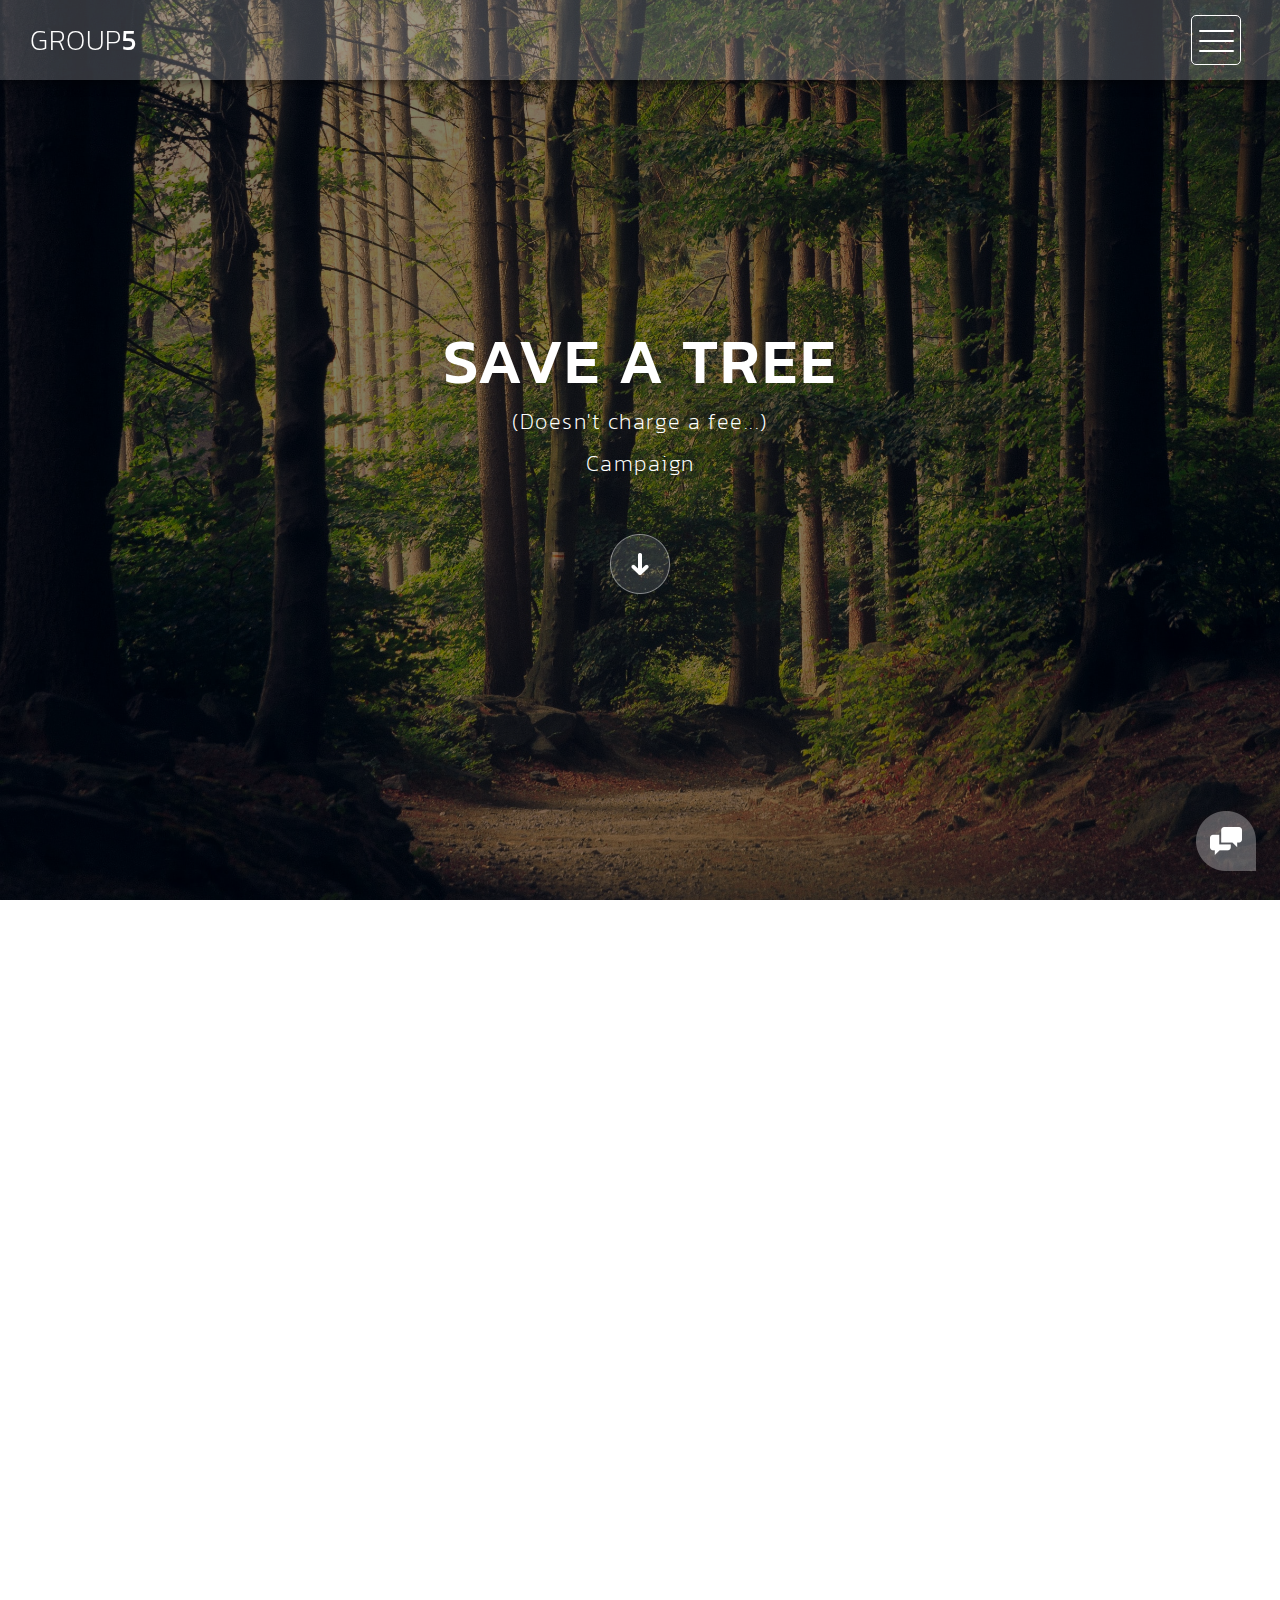
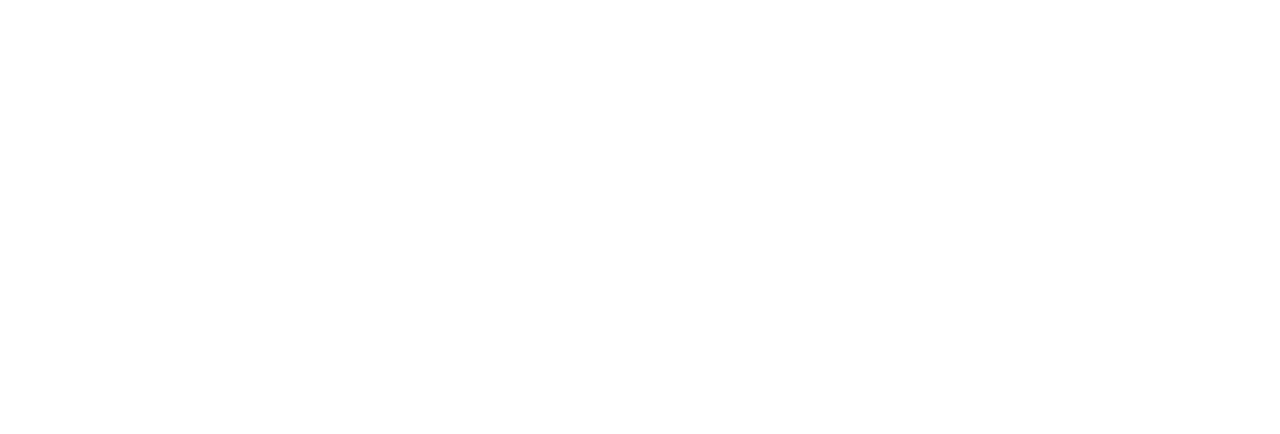
==== index.html @ c259dd5e "first commit" ====
<!DOCTYPE html>
<html>
    <head>
        <meta charset="utf-8">
        <meta http-equiv="X-UA-Compatible" content="IE=edge,chrome=1">
        <title>Save-A-Tree</title>

        <meta name="description" content="">
        <meta name="viewport" content="width=device-width, initial-scale=1">
        <link rel="apple-touch-icon" href="apple-touch-icon.png">

        <link rel="stylesheet" href="css/bootstrap.min.css">
        <link rel="stylesheet" href="css/bootstrap-theme.min.css">
        <link rel="stylesheet" href="css/fontAwesome.css">
        <link rel="stylesheet" href="css/light-box.css">
        <link rel="stylesheet" href="css/templatemo-style.css">

        <link href="https://fonts.googleapis.com/css?family=Kanit:100,200,300,400,500,600,700,800,900" rel="stylesheet">

        <script src="js/vendor/modernizr-2.8.3-respond-1.4.2.min.js"></script>
    </head>

<body>

    <nav>
        <div class="logo">
            <a><em>Group</em>5</a>
        </div>
      <div class="menu-icon">
        <span></span>
      </div>
    </nav>

    <div id="video-container" class = "scaling">
        <div class="video-overlay"></div>
        <div class="video-content">
            <div class="inner">
              <h1>Save a Tree</h1>
              <p>(Doesn't charge a fee...)</p>
              <p>Campaign</p>
                <div class="scroll-icon">
                    <a class="scrollTo" data-scrollTo="portfolio" href="#"><img src="img/scroll-icon.png" alt=""></a>
                </div>    
            </div>
        </div>
    </div>


    <div class="grid-portfolio" id="portfolio">
        <div class="container">
            <div class="row">
                <div class="col-md-4 col-sm-6">
                    <div class="portfolio-item">
                        <div class="thumb">
                            <a href="img/big_portfolio_item_4.png" data-lightbox="image-1"><div class="hover-effect">
                                <div class="hover-content">
                                    <h1>Someone's <em>Name</em></h1>
                                    <p>Awesome Subtittle Goes Here</p>
                                </div>
                            </div></a>
                            <div class="image">
                                <img src="img/portfolio_item_4.png">
                            </div>
                        </div>
                    </div>
                </div>
                <div class="col-md-4 col-sm-6">
                    <div class="portfolio-item">
                        <div class="thumb">
                            <a href="img/big_portfolio_item_2.png" data-lightbox="image-1"><div class="hover-effect">
                                <div class="hover-content">
                                    <h1>Someone's <em>Name</em></h1>
                                    <p>Awesome Subtittle Goes Here</p>
                                </div>
                            </div></a>
                            <div class="image">
                                <img src="img/portfolio_item_2.png">
                            </div>
                        </div>
                    </div>
                </div>
                <div class="col-md-4 col-sm-6">
                    <div class="portfolio-item">
                        <div class="thumb">
                            <a href="img/big_portfolio_item_3.png" data-lightbox="image-1"><div class="hover-effect">
                                <div class="hover-content">
                                    <h1>Someone's <em>Name</em></h1>
                                    <p>Awesome Subtittle Goes Here</p>
                                </div>
                            </div></a>
                            <div class="image">
                                <img src="img/portfolio_item_3.png">
                            </div>
                        </div>
                    </div>
                </div>
                <div class="col-md-4 col-sm-6">
                    <div class="portfolio-item">
                        <div class="thumb">
                            <a href="img/big_portfolio_item_1.png" data-lightbox="image-1"><div class="hover-effect">
                                <div class="hover-content">
                                    <h1>Someone's <em>Name</em></h1>
                                    <p>Awesome Subtittle Goes Here</p>
                                </div>
                            </div></a>
                            <div class="image">
                                <img src="img/portfolio_item_1.png">
                            </div>
                        </div>
                    </div>
                </div>
                <div class="col-md-4 col-sm-6">
                    <div class="portfolio-item">
                        <div class="thumb">
                            <a href="img/big_portfolio_item_5.png" data-lightbox="image-1"><div class="hover-effect">
                                <div class="hover-content">
                                    <h1>Someone's <em>Name</em></h1>
                                    <p>Awesome Subtittle Goes Here</p>
                                </div>
                            </div></a>
                            <div class="image">
                                <img src="img/portfolio_item_5.png">
                            </div>
                        </div>
                    </div>
                </div>
                <div class="col-md-4 col-sm-6">
                    <div class="portfolio-item">
                        <div class="thumb">
                            <a href="img/big_portfolio_item_6.png" data-lightbox="image-1"><div class="hover-effect">
                                <div class="hover-content">
                                    <h1>Someone's <em>Name</em></h1>
                                    <p>Awesome Subtittle Goes Here</p>
                                </div>
                            </div></a>
                            <div class="image">
                                <img src="img/portfolio_item_6.png">
                            </div>
                        </div>
                    </div>
                </div>
                <div class="col-md-4 col-sm-6">
                    <div class="portfolio-item">
                        <div class="thumb">
                            <a href="img/big_portfolio_item_7.png" data-lightbox="image-1"><div class="hover-effect">
                                <div class="hover-content">
                                    <h1>Someone's <em>Name</em></h1>
                                    <p>Awesome Subtittle Goes Here</p>
                                </div>
                            </div></a>
                            <div class="image">
                                <img src="img/portfolio_item_7.png">
                            </div>
                        </div>
                    </div>
                </div>
                <div class="col-md-4 col-sm-6">
                    <div class="portfolio-item">
                        <div class="thumb">
                            <a href="img/big_portfolio_item_8.png" data-lightbox="image-1"><div class="hover-effect">
                                <div class="hover-content">
                                    <h1>Someone's <em>Name</em></h1>
                                    <p>Awesome Subtittle Goes Here</p>
                                </div>
                            </div></a>
                            <div class="image">
                                <img src="img/portfolio_item_8.png">
                            </div>
                        </div>
                    </div>
                </div>
                <div class="col-md-4 col-sm-6">
                    <div class="portfolio-item">
                        <div class="thumb">
                            <a href="img/big_portfolio_item_9.png" data-lightbox="image-1"><div class="hover-effect">
                                <div class="hover-content">
                                    <h1>Someone's <em>Name</em></h1>
                                    <p>Awesome Subtittle Goes Here</p>
                                </div>
                            </div></a>
                            <div class="image">
                                <img src="img/portfolio_item_9.png">
                            </div>
                        </div>
                    </div>
                </div>
            </div>
            
        </div>
    </div>


    <footer>
        <div class="container-fluid">
            <div class="col-md-12">
                <p>Made by: Dhriti Verma</p>
            </div>
        </div>
    </footer>


      <!-- Modal button -->
    <div class="popup-icon">
      <button id="modBtn" class="modal-btn"><img src="img/contact-icon.png" alt=""></button>
    </div>

    <!-- Modal -->
    <div id="modal" class="modal">
      <!-- Modal Content -->
      <div class="modal-content">
        <!-- Modal Header -->
        <div class="modal-header">
          <h3 class="header-title"><em>Submit your</em>contribution</h3>
          <div class="close-btn"><img src="img/close_contact.png" alt=""></div>    
        </div>
        <!-- Modal Body -->
        <div class="modal-body">
          <div class="col-md-6 col-md-offset-3">
            <form id="contact" action="" method="post">
                <div class="row">
                    <div class="col-md-12">
                      <fieldset>
                        <input name="name" type="text" class="form-control" id="name" placeholder="Your name..." required="">
                      </fieldset>
                    </div>
                    <div class="col-md-12">
                      <fieldset>
                        <input name="email" type="email" class="form-control" id="email" placeholder="Your email..." required="">
                      </fieldset>
                    </div>
                    <div class="col-md-12">
                      <fieldset>
                        <textarea name="message" rows="6" class="form-control" id="message" placeholder="Your message..." required=""></textarea>
                      </fieldset>
                    </div>
                    <div class="col-md-12">
                      <fieldset>
                        <button type="submit" id="form-submit" class="btn"><a href="mailto: dhritiverma02@gmail.com">Send Message Now</a></button>
                      </fieldset>
                    </div>
                </div>
            </form>
          </div>
        </div>
      </div>
    </div>

    <section class="overlay-menu">
      <div class="container">
        <div class="row">
          <div class="main-menu">
              <ul>
                  <li>
                      <a href="#">SDG Goals Targeted</a>
                  </li>
                  <li>
                      <a href="#">Something I cant think of</a>
                  </li>
              </ul>
              <p>One Tree - Multiple Lives</p>
          </div>
        </div>
      </div>
    </section>

    <script src="https://ajax.googleapis.com/ajax/libs/jquery/1.11.2/jquery.min.js"></script>
    <script>window.jQuery || document.write('<script src="js/vendor/jquery-1.11.2.min.js"><\/script>')</script>

    <script src="js/vendor/bootstrap.min.js"></script>
    
    <script src="js/plugins.js"></script>
    <script src="js/main.js"></script>

</body>
</html>
---- css/light-box.css ----
/* LIGHT BOX */

body:after {
  content: url(../img/close.png) url(../img/loading.gif) url(../img/prev.png) url(../img/next.png);
  display: none;
}

body.lb-disable-scrolling {
  overflow: hidden;
}

.lightboxOverlay {
  max-height: 100%;
  overflow-y: scroll;
  position: absolute;
  top: 0;
  left: 0;
  z-index: 99999;
  background-color: black;
  filter: progid:DXImageTransform.Microsoft.Alpha(Opacity=80);
  opacity: 0.8;
  display: none;
}

.lightbox {
  position: absolute;
  margin-top: 0%;
  left: 0;
  width: 100%;
  z-index: 100000;
  text-align: center;
  line-height: 0;
  font-weight: normal;
}

.lightbox .lb-image {
  display: block;
  height: auto;
  max-width: inherit;
  max-height: none;
  border-radius: 5px;

  /* Image border */
  border: 10px solid white;
}

.lightbox a img {
  border: none;
}

.lb-outerContainer {
  position: relative;
  *zoom: 1;
  width: 250px;
  height: 250px;
  margin: 0 auto;
  border-radius: 4px;

  /* Background color behind image.
     This is visible during transitions. */
  background-color: white;
}

.lb-outerContainer:after {
  content: "";
  display: table;
  clear: both;
}

.lb-loader {
  position: absolute;
  top: 43%;
  left: 0;
  height: 25%;
  width: 100%;
  text-align: center;
  line-height: 0;
}

.lb-cancel {
  display: block;
  width: 32px;
  height: 32px;
  margin: 0 auto;
  background: url(../img/loading.gif) no-repeat;
}

.lb-nav {
  position: absolute;
  top: 0;
  left: 0;
  height: 100%;
  width: 100%;
  z-index: 10;
}

.lb-container > .nav {
  left: 0;
}

.lb-nav a {
  outline: none;
  background-image: url('[data-uri]');
}

.lb-prev, .lb-next {
  height: 100%;
  cursor: pointer;
  display: block;
}

.lb-nav a.lb-prev {
  width: 34%;
  left: 0;
  float: left;
  background: url(../img/prev.png) left 48% no-repeat;
  filter: progid:DXImageTransform.Microsoft.Alpha(Opacity=0);
  opacity: 0;
  -webkit-transition: opacity 0.6s;
  -moz-transition: opacity 0.6s;
  -o-transition: opacity 0.6s;
  transition: opacity 0.6s;
}

.lb-nav a.lb-prev:hover {
  filter: progid:DXImageTransform.Microsoft.Alpha(Opacity=100);
  opacity: 1;
}

.lb-nav a.lb-next {
  width: 64%;
  right: 0;
  float: right;
  background: url(../img/next.png) right 48% no-repeat;
  filter: progid:DXImageTransform.Microsoft.Alpha(Opacity=0);
  opacity: 0;
  -webkit-transition: opacity 0.6s;
  -moz-transition: opacity 0.6s;
  -o-transition: opacity 0.6s;
  transition: opacity 0.6s;
}

.lb-nav a.lb-next:hover {
  filter: progid:DXImageTransform.Microsoft.Alpha(Opacity=100);
  opacity: 1;
}

.lb-dataContainer {
  margin: 0 auto;
  padding-top: 5px;
  *zoom: 1;
  width: 100%;
  -moz-border-radius-bottomleft: 4px;
  -webkit-border-bottom-left-radius: 4px;
  border-bottom-left-radius: 4px;
  -moz-border-radius-bottomright: 4px;
  -webkit-border-bottom-right-radius: 4px;
  border-bottom-right-radius: 4px;
}

.lb-dataContainer:after {
  content: "";
  display: table;
  clear: both;
}

.lb-data {
  padding: 0 4px;
  color: #ccc;
}

.lb-data .lb-details {
  width: 85%;
  float: left;
  text-align: left;
  line-height: 1.1em;
}

.lb-data .lb-caption {
  font-size: 13px;
  font-weight: bold;
  line-height: 1em;
}

.lb-data .lb-caption a {
  color: #4ae;
}

.lb-data .lb-number {
  margin-top: 15px;
  display: block;
  clear: left;
  padding-bottom: 1em;
  font-size: 13px;
  color: #999999;
}

.lb-data .lb-close {
  display: block;
  float: right;
  width: 30px;
  height: 30px;
  background: url(../img/close.png) top right no-repeat;
  text-align: right;
  outline: none;
  filter: progid:DXImageTransform.Microsoft.Alpha(Opacity=70);
  opacity: 0.7;
  -webkit-transition: opacity 0.2s;
  -moz-transition: opacity 0.2s;
  -o-transition: opacity 0.2s;
  transition: opacity 0.2s;
}

.lb-data .lb-close:hover {
  cursor: pointer;
  filter: progid:DXImageTransform.Microsoft.Alpha(Opacity=100);
  opacity: 1;
}
---- css/templatemo-style.css ----
/*

Highway Template

https://templatemo.com/tm-520-highway

*/

body {
  font-family: 'Kanit', sans-serif;
}

body::-webkit-scrollbar {
  width: 8px;
  height: 8px;
  background-color: rgba(0, 0, 0, 0.9);
}
/* Add a thumb */
body::-webkit-scrollbar-thumb {
    background: rgba(250, 250, 250, 0.5);
}

body, html {
  height: 100%;
  min-height: 100%;
  overflow-x: hidden;
}

.scaling {
  background-image: url("../landing-page.jpg");
  background-size: cover;
}
.page-heading {
  background-image: url(../img/heading_bg.png);
  background-repeat: no-repeat;
  background-size: cover;
  background-position: center center;
  width: 100%;
  text-align: center;
}

.page-heading .heading-content h1 {
  font-size: 32px;
  text-transform: uppercase;
  color: #fff;
  letter-spacing: 1px;
  background-color: rgba(250,250,250,0.1);
  display: inline-block;
  margin-bottom: 0;
  margin-top: 220px;
  padding: 20px 60px;
}

.page-heading .heading-content em {
  font-style: normal;
  font-weight: 200;
}



/* Nav Bar */

nav .logo {
  float: left;
  margin-left: 30px;
}

nav .logo a {
  font-size: 28px;
  line-height: 80px;
  text-transform: uppercase;
  color: #fff;
  text-decoration: none;
  letter-spacing: 0.5px;
}

nav .logo em {
  font-style: normal;
  font-weight: 200;
}

nav {
  background: rgba(250,250,250,0.2);
  height: 80px;
  position: fixed;
  width: 100%;
  left: 0;
  top: 0;
  z-index: 300;
  box-shadow: 0px 2px 10px 0px rgba(0,0,0,0.5);
}

.menu-icon {
  background: transparent;
  border: 1px solid #fff;
  width: 50px;
  height: 50px;
  margin: 15px 39px 0 auto;
  position: relative;
  cursor: pointer;
  transition: background 0.5s;
  border-radius: 5px;
}

.menu-icon span,
.menu-icon span:before,
.menu-icon span:after {
  cursor: pointer;
  border-radius: 1px;
  height: 2px;
  width: 35px;
  background: white;
  position: absolute;
  left: 15%;
  top: 50%;
  display: block;
  content: '';
  transition: all 0.5s ease-in-out;
}

.menu-icon span:before {
  left: 0;
  top: -10px;
}

.menu-icon span:after {
  left: 0;
  top: 10px;
}

.menu-icon.active {
  background: rgba(250,250,250,0.2);
}

.menu-icon.active span {
  background-color: transparent;
}

.menu-icon.active span:before,
.menu-icon.active span:after {
  top: 0;
}

.menu-icon.active span:before {
  transform: rotate(135deg);
}

.menu-icon.active span:after {
  transform: rotate(-135deg);
}
/* Menu */

.overlay-menu {
  background: rgba(0, 0, 0, 0.95);
  color: #ffffff;
  position: fixed;
  z-index: 100;
  left: 0;
  top: 0;
  height: 100%;
  overflow-y: auto;
  -webkit-overflow-scrolling: touch;
  width: 100%;
  padding: 50px 0;
  opacity: 0;
  text-align: center;
  transform: translateY(-100%);
  transition: all 0.5s;
}

.overlay-menu.open {
  opacity: 1;
  transform: translateY(0%);
}

.overlay-menu .main-menu {
  transform: translateY(50%);
  opacity: 0;
  transition: all 0.3s;
  transition-delay: 0s;
}

.overlay-menu.open .main-menu {
  transition: all 0.7s;
  transition-delay: 0.7s;
  opacity: 1;
  transform: translateY(0%);
}

.overlay-menu .main-menu:nth-child(2) {
  transition-delay: 0s;
}

.overlay-menu.open .main-menu:nth-child(2) {
  transition-delay: 1.25s;
}

.overlay-menu {
  overflow: scroll;
}

.overlay-menu::-webkit-scrollbar {
  display: none;
}

.overlay-menu ul {
  list-style: none;
  margin-top: 80px;
  padding: 0px;
}
.overlay-menu ul li {
  padding: 15px 0px;
}

.overlay-menu ul li a {
  font-size: 24px;
  font-weight: 300;
  color: #fff;
  text-decoration: none;
  transition: all 0.5s;
}

.overlay-menu ul li a:hover {
  color: rgba(250,250,250,0.5);
}


.overlay-menu p {
  margin-top: 60px;
  font-size: 13px;
  text-transform: uppercase;
  color: #fff;
  font-weight: 200;
  letter-spacing: 0.5px;
  text-align: center;
}



#video-container  {
  position: relative;
  width: 100%;
  height: 100%;
  overflow: hidden;
  z-index: 1;
}

#video-container video,
.video-overlay {
  position: absolute;
  left: 50%;
  top: 50%;
  transform: translate(-50%, -50%);
  min-width: 100%;
  min-height: 100%;
}

#video-container .video-overlay {
  z-index: 9999;
  background: rgba(0,0,0,0.5);
  width: 100%;
}

#video-container .video-content {
  z-index: 99999;
  position: absolute;
  height: 100%;
  width: 100%;
}

#video-container .video-content .inner {
  height: 100%;
  width: 100%;
  display: flex;
  justify-content: center;
  align-items: center;
  flex-flow: column wrap;
}

#video-container .video-content .inner h1 {
  font-size: 64px;
  text-transform: uppercase;
  color: #fff;
  letter-spacing: 2px;
  font-weight: 500;
  text-align: center;
}

#video-container .video-content .inner em {
  font-style: normal;
  font-weight: 200;
}


#video-container .video-content .inner p {
  color: #fff;
  font-size: 22px;
  font-weight: 200;
  letter-spacing: 1.5px;
  text-align: center;
  padding: 0px 30px;
}

#video-container .video-content .inner a {
  color: #fff;
  text-decoration: underline;
}

#video-container .video-content .inner .scroll-icon {
  margin-top: 45px;
}

.full-screen-portfolio .container-fluid,
.full-screen-portfolio .col-md-4, .col-md-8 {
  padding-left: 0px;
  padding-right: 0px;
}


.portfolio-item img {
  width: 100%;
  overflow: hidden;
}

.portfolio-item .thumb {
  position: relative;
}


.portfolio-item .hover-effect .hover-content {
    position: absolute;
    text-align: left;
    width: 100%;
    bottom: 0;
    left: 0;
}


.full-screen-portfolio .portfolio-item h1 {
  position: relative;
  font-size: 22px;
  text-transform: uppercase;
  color: #fff;
  display: inline-block;
  padding-left: 20px;
  line-height: 15px;
  transform: translateY(25px);
  transition: .5s ease-in-out;
  letter-spacing: 0.5px;
 }

 .full-screen-portfolio .portfolio-item em {
  font-style: normal;
  font-weight: 200;
 }

.full-screen-portfolio .portfolio-item:hover h1 {
  transform: translateY(0);
 }

.full-screen-portfolio .portfolio-item p {
  padding-left: 20px;
  font-weight: 300!important;
  letter-spacing: 0.5px;
  font-size: 14px;
  color: #fff;
  opacity: 0;
  transform: translateY(10px);
  transition: .5s ease-in-out;
  text-transform: uppercase;
 }

 .full-screen-portfolio .portfolio-item {
 text-align: center;
 line-height: 150%;
 text-transform: lowercase;
 cursor: pointer;
}

.full-screen-portfolio .portfolio-item:hover p {
  opacity: 1;
  transform: translateY(0);
 }




.popup-icon {
  position: fixed;
  bottom: 30px;
  right: 30px;
  z-index: 300;
  display: inline-block;
  width: 60px;
  height: 60px;
}

.popup-icon button {
  background-color: transparent;
  outline: none;
  border: none;
}

.modal-btn img {
  width: 60px;
  height: 60px;
}

/* Modal */
.modal {
  background-color: rgba(0,0,0,.95);
  display: none;
  overflow: auto;
  position: fixed;
  z-index: 1000;
  top: 0;
  left: 0;
  width: 100%;
  height: 100%;
  transform: all 0.6s;
  overflow: scroll;
}

.modal::-webkit-scrollbar {
  display: none;
}

/* Modal Content */
.modal-content {
  text-align: center;
  position: relative;
  top: 0;
  width: 100%;
  margin: 0 auto;
  background-color: transparent;
}
.modal-animated-in {
  animation: totop-in .6s ease;
}
.modal-animated-out {
  animation: totop-out .6s ease forwards;
}
.modal-header {
  border-bottom: none;
}
.modal-header h3 {
  color: #fff;
  font-weight: 400;
  letter-spacing: 1px;
  font-size: 64px;
  margin-top: 5%;
  border-bottom: none;
  margin-bottom: 20px;
}

.modal-header em {
  font-style: normal;
  font-weight: 200;
}

.modal-content .close-btn {
  position: absolute;
  z-index: 99999999;
  color: #fff;
  right: 38px;
  top: 15px;
  width: 50px;
  height: 50px;
  text-align: center;
  cursor: pointer;
}

.modal-body {
  text-align: center;
  margin: 0 auto;
}

.modal-body input {
  border-radius: 5px;
  padding-left: 15px;
  font-size: 14px;
  font-weight: 200;
  color: #fff;
  background-color: rgba(250, 250, 250, 0.15);
  outline: none;
  border: none;
  box-shadow: none;
  line-height: 40px;
  height: 40px;
  width: 60%;
  margin-left: auto;
  margin-right: auto;
  margin-bottom: 25px;
}

.modal-body textarea {
  border-radius: 5px;
  padding-left: 15px;
  padding-top: 10px;
  font-size: 14px;
  font-weight: 200;
  color: #fff;
  background-color: rgba(250, 250, 250, 0.15);
  outline: none;
  border: none;
  box-shadow: none;
  height: 165px;
  max-height: 220px;
  width: 60%;
  margin-left: auto;
  margin-right: auto;
  max-width: 100%;
  margin-bottom: 25px;
}

.modal-body button {
  border-radius: 0px;
  font-size: 13px;
  text-transform: uppercase;
  font-weight: 600;
  background-color: transparent;
  color: #fff;
  letter-spacing: 2px;
  border-bottom: 3px solid #fff;
  display: inline-block;
  padding: 0px 0px 3px 0px;
  transition: all 0.5s;
  border-top: none;
  border-right: none;
  border-left: none;
}

.modal-body button:hover {
  color: rgba(250,250,250,0.5);
  border-color: rgba(250,250,250,0.5);
  outline: none;
}

/* Keyframes */
@keyframes totop-in {
  0% {
    top: 600px;
    opacity: 0;
  }
  100% {
    top: 0%;
    opacity: 1;
  }  
}

@keyframes totop-out {
  0% {
    top: 0px;
    opacity: 1;
  }
  100% {
    top: -100%;
    opacity: 0;
  }  
}



footer {
  width: 100%;
  height: 80px;
  background-color: #313131;
}

footer p {
  text-align: center;
  color: #fff;
  font-weight: 200;
  font-size: 13px;
  text-transform: uppercase;
  padding-top: 33px;
  letter-spacing: 0.5px;
}

footer a {
  color: #aaa;
  text-decoration: none;
}

footer a:hover {
  text-decoration: none;
  color: #aaa;
}


.grid-portfolio {
  padding: 65px 0px;
  background-color: #232323;
}

.grid-portfolio .portfolio-item {
  margin: 15px 0px;
}

.portfolio-item .hover-effect .hover-content {
    position: absolute;
    text-align: left;
    width: 100%;
    bottom: 5px;
    left: 0;
}


.grid-portfolio .portfolio-item h1 {
  position: relative;
  font-size: 22px;
  text-transform: uppercase;
  color: #fff;
  display: inline-block;
  padding-left: 20px;
  line-height: 15px;
  transform: translateY(25px);
  transition: .5s ease-in-out;
  letter-spacing: 0.5px;
 }

 .grid-portfolio .portfolio-item em {
  font-style: normal;
  font-weight: 200;
 }

.grid-portfolio .portfolio-item:hover h1 {
  transform: translateY(0);
 }

.grid-portfolio .portfolio-item p {
  padding-left: 20px;
  font-weight: 300!important;
  letter-spacing: 0.5px;
  font-size: 14px;
  color: #fff;
  opacity: 0;
  transform: translateY(10px);
  transition: .5s ease-in-out;
  text-transform: uppercase;
 }

.grid-portfolio .portfolio-item:hover p {
  opacity: 1;
  transform: translateY(0);
 }

 .grid-portfolio .load-more-button {
  margin-top: 15px;
 }

 .grid-portfolio .load-more-button a {
  width: 100%;
  height: 80px;
  display: inline-block;
  text-align: center;
  line-height: 80px;
  font-size: 15px;
  text-transform: uppercase;
  text-decoration: none;
  letter-spacing: 1px;
  color: #fff;
  background-color: #313131;
  transition: all 0.5s;
 }

 .grid-portfolio .load-more-button a:hover {
  color: rgba(250,250,250,0.5);
 }


@media (max-width: 530px) {

  .modal-header h3 {
    margin-top: 15%;
  }

  .modal-body input {
    width: 100%;
  }

  .modal-body textarea {
    width: 100%;
  }

  .modal-content {
    padding-bottom: 40px;
  }

  .grid-portfolio {
    padding: 0px 0px;
  }

  .grid-portfolio .portfolio-item {
    margin: 30px 0px;
  }

  .grid-portfolio .load-more-button {
    padding-bottom: 30px;
  }

  .more-about-us .content {
    padding: 60px 30px;
  }

}
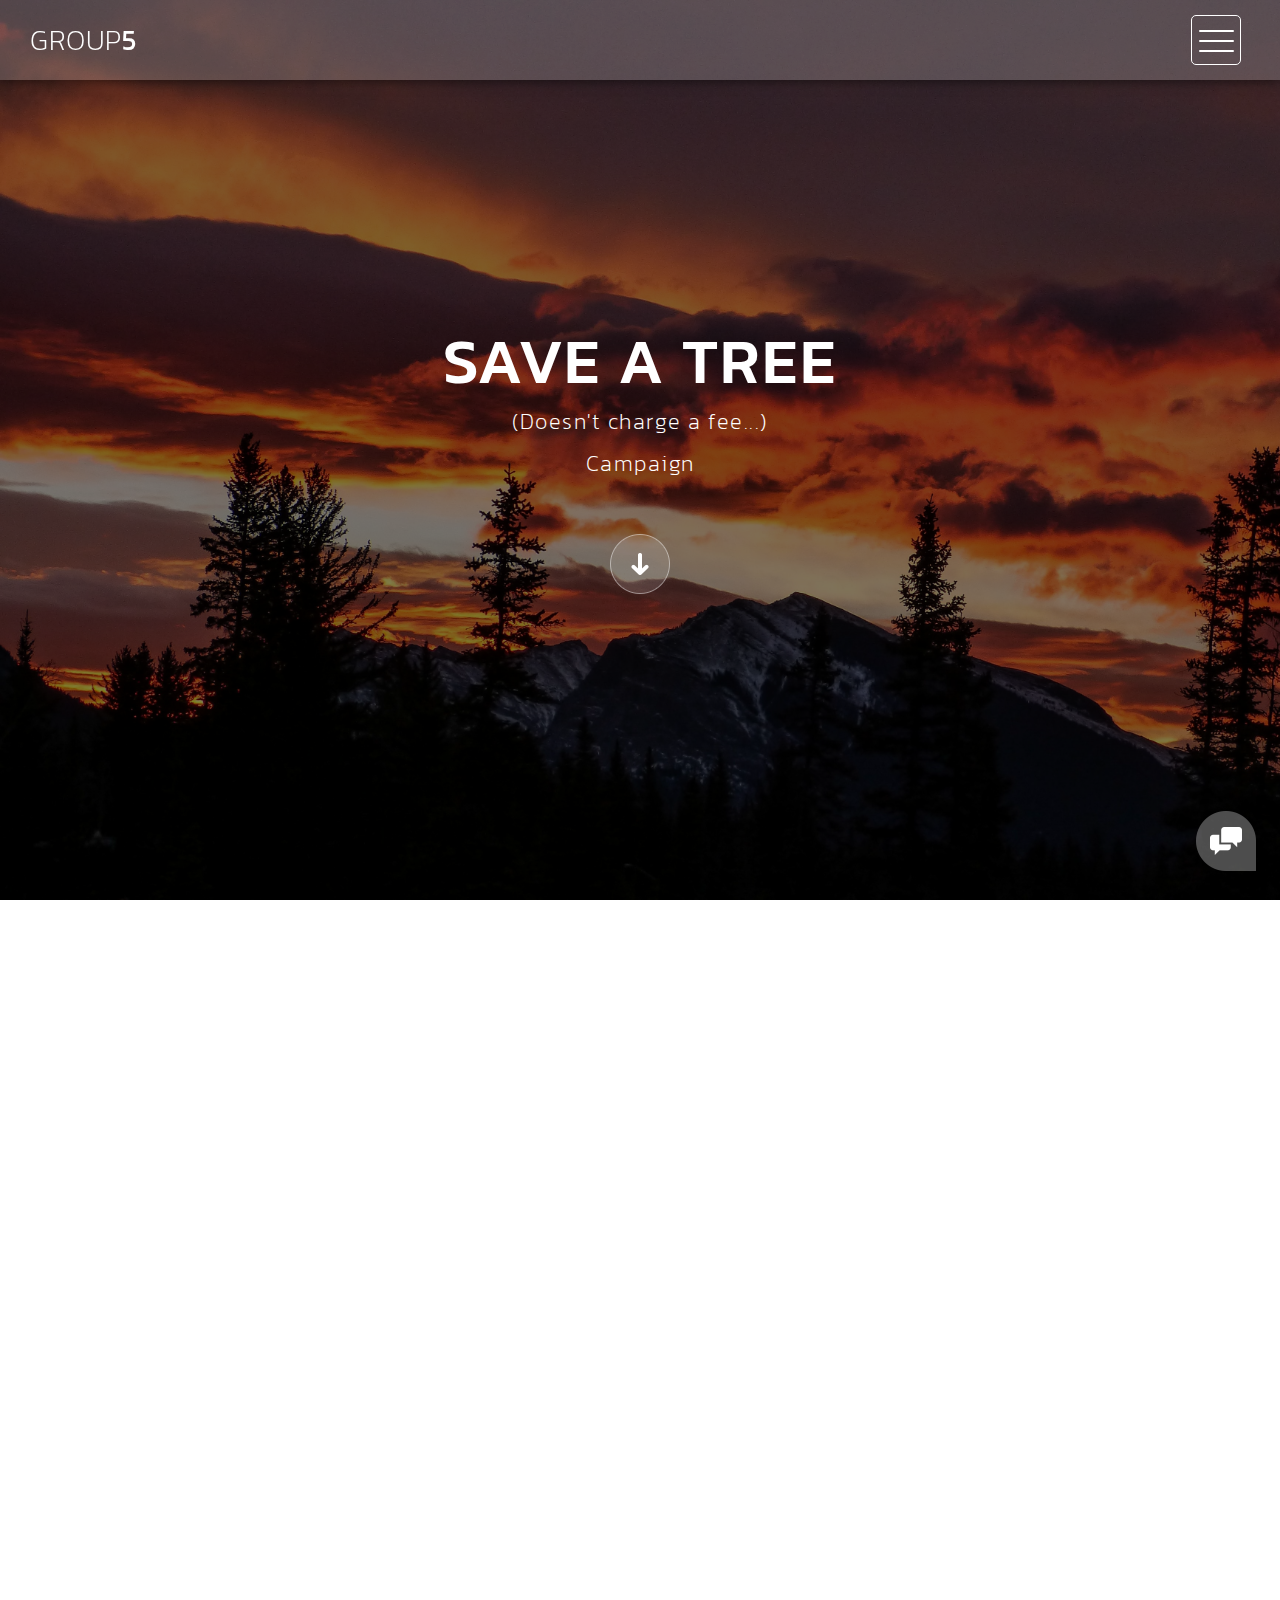
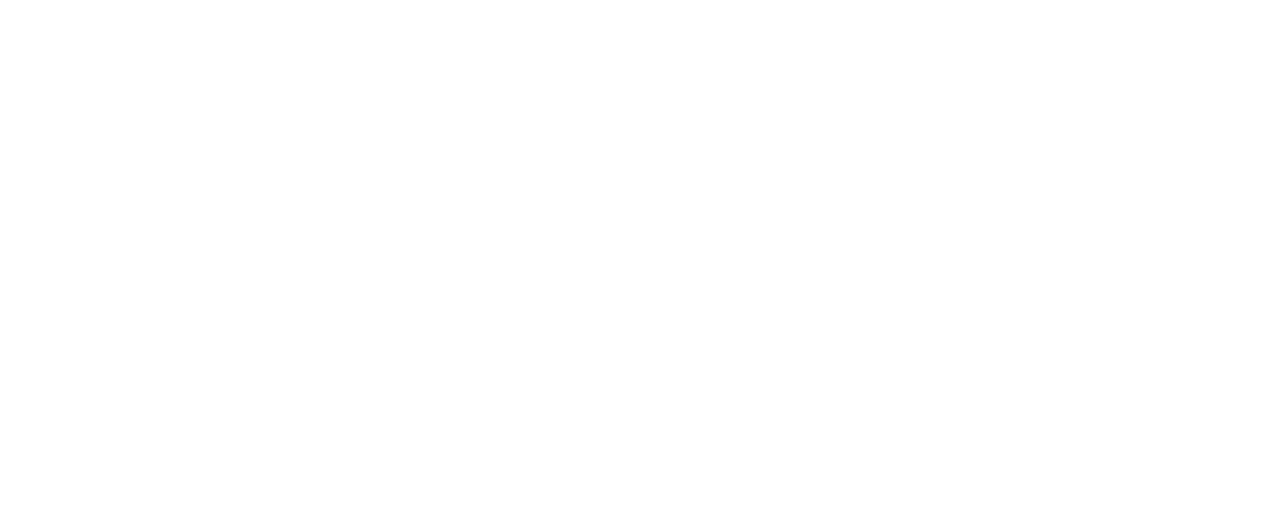
==== commit 312c1bb8: "about page added" ====
--- a/index.html
+++ b/index.html
@@ -59,7 +59,7 @@
                                 </div>
                             </div></a>
                             <div class="image">
-                                <img src="img/portfolio_item_4.png">
+                                <img src="img/big_portfolio_item_4.png">
                             </div>
                         </div>
                     </div>
@@ -74,7 +74,7 @@
                                 </div>
                             </div></a>
                             <div class="image">
-                                <img src="img/portfolio_item_2.png">
+                                <img src="img/big_portfolio_item_2.png">
                             </div>
                         </div>
                     </div>
@@ -89,7 +89,7 @@
                                 </div>
                             </div></a>
                             <div class="image">
-                                <img src="img/portfolio_item_3.png">
+                                <img src="img/big_portfolio_item_3.png">
                             </div>
                         </div>
                     </div>
@@ -104,7 +104,7 @@
                                 </div>
                             </div></a>
                             <div class="image">
-                                <img src="img/portfolio_item_1.png">
+                                <img src="img/big_portfolio_item_1.png">
                             </div>
                         </div>
                     </div>
@@ -119,7 +119,7 @@
                                 </div>
                             </div></a>
                             <div class="image">
-                                <img src="img/portfolio_item_5.png">
+                                <img src="img/big_portfolio_item_5.png">
                             </div>
                         </div>
                     </div>
@@ -134,7 +134,7 @@
                                 </div>
                             </div></a>
                             <div class="image">
-                                <img src="img/portfolio_item_6.png">
+                                <img src="img/big_portfolio_item_6.png">
                             </div>
                         </div>
                     </div>
@@ -149,7 +149,7 @@
                                 </div>
                             </div></a>
                             <div class="image">
-                                <img src="img/portfolio_item_7.png">
+                                <img src="img/big_portfolio_item_7.png">
                             </div>
                         </div>
                     </div>
@@ -164,22 +164,7 @@
                                 </div>
                             </div></a>
                             <div class="image">
-                                <img src="img/portfolio_item_8.png">
-                            </div>
-                        </div>
-                    </div>
-                </div>
-                <div class="col-md-4 col-sm-6">
-                    <div class="portfolio-item">
-                        <div class="thumb">
-                            <a href="img/big_portfolio_item_9.png" data-lightbox="image-1"><div class="hover-effect">
-                                <div class="hover-content">
-                                    <h1>Someone's <em>Name</em></h1>
-                                    <p>Awesome Subtittle Goes Here</p>
-                                </div>
-                            </div></a>
-                            <div class="image">
-                                <img src="img/portfolio_item_9.png">
+                                <img src="img/big_portfolio_item_8.png">
                             </div>
                         </div>
                     </div>
@@ -193,7 +178,7 @@
     <footer>
         <div class="container-fluid">
             <div class="col-md-12">
-                <p>Made by: Dhriti Verma</p>
+                <p>Made by Dhriti Verma</p>
             </div>
         </div>
     </footer>
@@ -210,7 +195,7 @@
       <div class="modal-content">
         <!-- Modal Header -->
         <div class="modal-header">
-          <h3 class="header-title"><em>Submit your</em>contribution</h3>
+          <h3 class="header-title"><em>Submit your </em>Contribution</h3>
           <div class="close-btn"><img src="img/close_contact.png" alt=""></div>    
         </div>
         <!-- Modal Body -->
@@ -251,13 +236,13 @@
           <div class="main-menu">
               <ul>
                   <li>
-                      <a href="#">SDG Goals Targeted</a>
+                      <a href="about1.html">About the Campaign</a>
                   </li>
                   <li>
-                      <a href="#">Something I cant think of</a>
+                      <a href="#">Messages by our contributors</a>
                   </li>
               </ul>
-              <p>One Tree - Multiple Lives</p>
+              <p>- One Tree - Several Lives -</p>
           </div>
         </div>
       </div>
--- a/css/templatemo-style.css
+++ b/css/templatemo-style.css
@@ -27,11 +27,12 @@
 }
 
 .scaling {
-  background-image: url("../landing-page.jpg");
+  background-image: url(../option3.jpg);
   background-size: cover;
 }
+
 .page-heading {
-  background-image: url(../img/heading_bg.png);
+  background-image: url(../option5.jpg);
   background-repeat: no-repeat;
   background-size: cover;
   background-position: center center;
@@ -588,6 +589,103 @@
 }
 
 
+
+.masonry-portfolio .container-fluid {
+  padding-right: 0px;
+  padding-left: 0px;
+}
+
+.masonry .col-md-4, .masonry .col-md-8 {
+  padding-right: 0px;
+  padding-left: 0px;
+}
+
+.masonry {
+  width: 100%;
+  background-color: transparent;
+  position: relative;
+}
+
+.masonry .item {
+  display: inline-block;
+  float: left;
+}
+
+.masonry .first-item {
+  margin-bottom: -0.5px;
+}
+
+.masonry .last-item {
+  float: left;
+}
+
+.masonry .item img {
+  width: 100%;
+  overflow-y: hidden;
+}
+
+.masonry .item .thumb {
+  position: relative;
+}
+
+.masonry .item .hover-effect .hover-content {
+    position: absolute;
+    text-align: left;
+    width: 100%;
+    bottom: 5px;
+    left: 0;
+}
+
+
+.masonry .item h1 {
+  position: relative;
+  font-size: 22px;
+  text-transform: uppercase;
+  color: #fff;
+  display: inline-block;
+  padding-left: 20px;
+  line-height: 15px;
+  transform: translateY(25px);
+  transition: .5s ease-in-out;
+  letter-spacing: 0.5px;
+ }
+
+.masonry .item em {
+  font-style: normal;
+  font-weight: 200;
+ }
+
+.masonry .item:hover h1 {
+  transform: translateY(0);
+ }
+
+.masonry .item p {
+  padding-left: 20px;
+  font-weight: 300!important;
+  letter-spacing: 0.5px;
+  font-size: 14px;
+  color: #fff;
+  opacity: 0;
+  transform: translateY(10px);
+  transition: .5s ease-in-out;
+  text-transform: uppercase;
+ }
+
+.masonry .item {
+ text-align: center;
+ line-height: 150%;
+ text-transform: lowercase;
+ cursor: pointer;
+}
+
+.masonry .item:hover p {
+  opacity: 1;
+  transform: translateY(0);
+ }
+
+
+
+
 .grid-portfolio {
   padding: 65px 0px;
   background-color: #232323;
@@ -669,6 +767,530 @@
  }
 
 
+
+
+ .services {
+  background-color: #232323;
+  padding: 65px 0px;
+ }
+
+ .services .service-item {
+  margin: 15px 0px;
+  padding: 20px;
+  text-align: center;
+  transition: all 0.5s;
+ }
+
+  .services .service-item:hover {
+    background-color: #313131;
+  }
+
+ .services .service-item .icon {
+  width: 170px;
+  height: 170px;
+  text-align: center;
+  display: inline-block;
+  line-height: 50px;
+ }
+
+.services .service-item .icon img {
+  max-width: 100%;
+}
+
+.services .service-item h4 {
+  margin-top: 20px;
+  color: #fff;
+  font-size: 20px;
+  text-transform: capitalize;
+  letter-spacing: 0.5px;
+  font-weight: 300;
+}
+
+.services .service-item p {
+  color: #bbb;
+  font-size: 16px;
+  font-weight: 300;
+  line-height: 28px;
+}
+
+
+
+.more-about-us {
+  background-image: url(../landing-page.jpg);
+  background-repeat: no-repeat;
+  background-attachment: fixed;
+  background-size: cover;
+  background-position: center center;
+  width: 100%;
+  text-align: center;
+}
+
+.more-about-us .content {
+  background-color: rgba(0,0,0,0.8);
+  text-align: left;
+  padding: 150px 60px;
+  color: #fff;
+}
+
+.more-about-us .content h2 {
+  margin-top: 0px;
+  font-size: 34px;
+  font-weight: 300;
+  letter-spacing: 0.5px;
+  margin-bottom: 5px;
+}
+
+.more-about-us .content span {
+  font-size: 16px;
+  font-weight: 200;
+  display: inline-block;
+  margin-bottom: 30px;
+  letter-spacing: 0.5px;
+}
+
+.more-about-us .content p {
+  color: #fff;
+  font-size: 16px;
+  font-weight: 300;
+  line-height: 28px;
+}
+
+.more-about-us .content .simple-btn {
+  margin-top: 30px;
+}
+
+.more-about-us .content .simple-btn a {
+  font-size: 13px;
+  text-transform: uppercase;
+  font-weight: 600;
+  background-color: transparent;
+  color: #fff;
+  letter-spacing: 2px;
+  border-bottom: 3px solid #fff;
+  padding-bottom: 3px;
+  text-decoration: none;
+  transition: all 0.5s;
+}
+
+.more-about-us .content .simple-btn a:hover {
+  opacity: 0.5;
+}
+
+
+
+.pricing-tables {
+  padding: 65px 0px;
+  background-color: #232323;
+}
+
+.pricing-tables .table-item {
+  padding: 60px 0px;
+  margin: 15px 0px;
+  text-align: center;
+  background-color: #313131;
+}
+
+.pricing-tables .table-item h4 {
+  margin-top: 0px;
+  font-size: 36px;
+  font-weight: 200;
+  color: #f4dd5b;
+  letter-spacing: 0.5px;
+}
+
+.pricing-tables .table-item span {
+  font-size: 17px;
+  display: inline-block;
+  color: #aaa;
+  letter-spacing: 0.5px;
+  text-transform: capitalize;
+  border-bottom: 1px solid #414141;
+  width: 100%;
+  padding-bottom: 40px;
+}
+
+.pricing-tables .table-item ul {
+  list-style: none;
+  padding: 0;
+  margin-top: 35px;
+}
+
+.pricing-tables .table-item ul li {
+  font-size: 15px;
+  font-weight: 300;
+  color: #fff;
+  letter-spacing: 0.5px;
+  margin: 15px 0px;
+}
+
+.pricing-tables .table-item .simple-btn {
+  margin-top: 40px;
+  padding-bottom: 10px;
+}
+
+.pricing-tables .table-item .simple-btn a {
+  font-size: 13px;
+  text-transform: uppercase;
+  font-weight: 600;
+  background-color: transparent;
+  color: #f4dd5b;
+  letter-spacing: 2px;
+  border-bottom: 3px solid #f4dd5b;
+  padding-bottom: 3px;
+  text-decoration: none;
+  transition: all 0.5s;
+}
+
+.pricing-tables .table-item .simple-btn a:hover {
+  opacity: 0.5;
+}
+
+.pricing-tables .premium-item {
+  background-color: #f4dd5b;
+}
+
+.pricing-tables .premium-item h4, .pricing-tables .premium-item span, .pricing-tables .premium-item ul li, .pricing-tables .premium-item .simple-btn a {
+  color: #232323;
+  border-color: #232323;
+}
+
+
+
+.blog-entries {
+  padding: 80px 0px;
+  background-color: #232323;
+}
+
+
+.blog-entries .blog-posts {
+  margin-right: 30px;
+}
+
+
+.blog-post {
+  border-bottom: 1px solid #414141;
+  padding-bottom: 65px;
+  margin-bottom: 60px;
+}
+
+.blog-post img {
+  width: 100%;
+  overflow-y: hidden;
+}
+
+.blog-post .text-content {
+  margin-top: 30px;
+}
+
+.blog-post .text-content span {
+  font-size: 16px;
+  font-weight: 200;
+  color: #fff;
+  letter-spacing: 0.5px;
+}
+
+.blog-post .text-content span a {
+  color: #f4dd5b;
+  text-decoration: none;
+}
+
+.blog-post .text-content h2 {
+  margin-top: 5px;
+  font-size: 36px;
+  color: #fff;
+  letter-spacing: 0.5px;
+  text-transform: capitalize;
+  font-weight: 300;
+}
+
+.blog-post .text-content p {
+  color: #bbb;
+  font-size: 16px;
+  font-weight: 300;
+  line-height: 28px;
+  margin-top: 20px;
+}
+
+.blog-post .text-content .simple-btn {
+  margin-top: 25px;
+}
+
+.blog-post .text-content .simple-btn a {
+  font-size: 13px;
+  text-transform: uppercase;
+  font-weight: 600;
+  background-color: transparent;
+  color: #fff;
+  letter-spacing: 2px;
+  border-bottom: 3px solid #fff;
+  padding-bottom: 3px;
+  text-decoration: none;
+  transition: all 0.5s;
+}
+
+.blog-post .text-content .simple-btn a:hover {
+  opacity: 0.5;
+}
+
+.blog-entries .page-number {
+  padding: 0;
+  margin: 0;
+  list-style: none;
+}
+
+.blog-entries .page-number li {
+  display: inline-block;
+  margin-right: 3px;
+}
+
+.blog-entries .page-number li:last-child {
+  margin-right: 0px;
+}
+
+.blog-entries .page-number li.active a {
+  color: #232323;
+  background-color: #fff;
+}
+
+.blog-entries .page-number li.active a:hover {
+  opacity: 1;
+}
+
+.blog-entries .page-number li a {
+  font-size: 18px;
+  color: #fff;
+  text-decoration: none;
+  width: 50px;
+  height: 50px;
+  display: inline-block;
+  line-height: 50px;
+  text-align: center;
+  background-color: #414141;
+  transition: all 0.5s;
+}
+
+.blog-entries .page-number li a:hover {
+  opacity: 0.5;
+}
+
+.single-blog-post {
+  margin-right: 30px;
+}
+
+.single-blog-post img {
+  width: 100%;
+  overflow-y: hidden;
+}
+
+.single-blog-post .text-content {
+  margin-top: 20px;
+}
+
+.single-blog-post .text-content span {
+  font-size: 16px;
+  font-weight: 200;
+  color: #fff;
+  letter-spacing: 0.5px;
+  border-bottom: 1px solid #414141;
+  padding-bottom: 25px;
+  display: inline-block;
+  width: 100%;
+  margin-bottom: 0px;
+}
+
+.single-blog-post .text-content span a {
+  color: #f4dd5b;
+  text-decoration: none;
+}
+
+.single-blog-post .text-content h2 {
+  margin-top: 0px;
+  font-size: 36px;
+  color: #fff;
+  letter-spacing: 0.5px;
+  text-transform: capitalize;
+  font-weight: 300;
+}
+
+.single-blog-post .text-content p {
+  color: #bbb;
+  font-size: 16px;
+  font-weight: 300;
+  line-height: 28px;
+  margin-top: 20px;
+  margin-bottom: 30px;
+}
+
+.single-blog-post .tags-share {
+  border-top: 1px solid #414141;
+  border-bottom: 1px solid #414141;
+  padding: 8px 0px 10px 0px;
+}
+
+.single-blog-post .tags-share ul {
+  padding: 0;
+  margin: 0;
+  list-style: none;
+}
+
+.single-blog-post .tags-share ul li:first-child {
+  color: #fff;
+  font-size: 16px;
+  font-weight: 200;
+  letter-spacing: 0.5px;
+}
+
+.single-blog-post .tags-share ul li {
+  display: inline-block;
+  color: #fff;
+}
+
+.single-blog-post .tags-share ul li a {
+  font-size: 16px;
+  font-weight: 200;
+  letter-spacing: 0.5px;
+  color: #f4dd5b;
+  text-decoration: none;
+  transition: all 0.5s;
+}
+
+.single-blog-post .tags-share ul li a:hover {
+  opacity: 0.5;
+}
+
+.single-blog-post .tags-share .share {
+  text-align: right;
+}
+
+.blog-entries .search input {
+  background-color: rgba(250,250,250,0.1);
+  width: 100%;
+  height: 50px;
+  line-height: 50px;
+  padding-left: 15px;
+  color: #fff;
+  font-size: 15px;
+  font-weight: 300;
+  border-radius: 0px;
+  outline: none;
+  border: none;
+}
+
+.sidebar-heding h2 {
+  font-size: 20px;
+  text-transform: capitalize;
+  color: #fff;
+  margin-top: 40px;
+  letter-spacing: 0.5px;
+  padding-bottom: 10px;
+  border-bottom: 1px solid #414141;
+  margin-bottom: 20px;
+}
+
+.archives ul, .categories ul {
+  margin-top: -5px;
+  padding: 0;
+  list-style: none;
+}
+
+.archives ul li, .categories ul li {
+  margin-bottom: 12px; 
+}
+
+.archives ul li:last-child, .categories ul li:last-child {
+  margin-bottom: 0px; 
+}
+
+.archives ul li a, .categories ul li a {
+  font-size: 15px;
+  font-weight: 200;
+  color: #fff;
+  text-decoration: none;
+  letter-spacing: 0.5px;
+  transition: all 0.5s;
+}
+
+
+.archives ul li a:hover, .categories ul li a:hover {
+  opacity: 0.5;
+}
+
+.recent-posts ul {
+  padding: 0;
+  list-style: none;
+}
+
+.recent-posts ul li {
+  margin-bottom: 15px;
+}
+
+.recent-posts ul a {
+  text-decoration: none;
+}
+
+.recent-posts ul li img {
+  display: inline-block;
+  max-width: 100%;
+  margin-right: 15px;
+}
+
+.recent-posts ul li .text {
+  display: inline-block;
+}
+
+.recent-posts ul li h6 {
+  margin-bottom: 5px;
+  padding-top: 0px;
+  margin-top: 0px;
+  display: block;
+  font-size: 16px;
+  color: #fff;
+  letter-spacing: 0.5px;
+}
+
+.recent-posts ul li span {
+  display: inline-block;
+  font-size: 14px;
+  font-weight: 200;
+  color: #f4dd5b;
+}
+
+
+.latest-gallery ul {
+  padding: 0;
+  margin: 0;
+  list-style: none;
+}
+
+.latest-gallery ul li {
+  display: inline-block;
+  max-width: 59px;
+  overflow-y: hidden;
+  margin-bottom: 3px;
+  margin-right: 1px;
+}
+
+.latest-gallery ul li:nth-child(4){
+  margin-right: 0px;
+}
+
+.latest-gallery ul li:nth-child(8){
+  margin-right: 0px;
+}
+
+.latest-gallery ul li img {
+  width: 100%;
+  transition: all 0.5s;
+}
+
+.latest-gallery ul li img:hover {
+  cursor: pointer;
+  opacity: 0.5;
+}
+
+
+
+
 @media (max-width: 530px) {
 
   .modal-header h3 {
@@ -704,3 +1326,29 @@
   }
 
 }
+
+
+@media (max-width: 992px) {
+
+  .blog-entries .blog-posts {
+    margin-right: 0px;
+  }
+
+  .single-blog-post {
+    margin-right: 0px;
+    margin-bottom: 80px;
+  }
+
+  .blog-entries .page-number {
+    margin-bottom: 80px;
+  }
+
+  .single-blog-post .tags-share .tags {
+    text-align: center;
+  }
+
+  .single-blog-post .tags-share .share {
+    text-align: center;
+  }
+
+}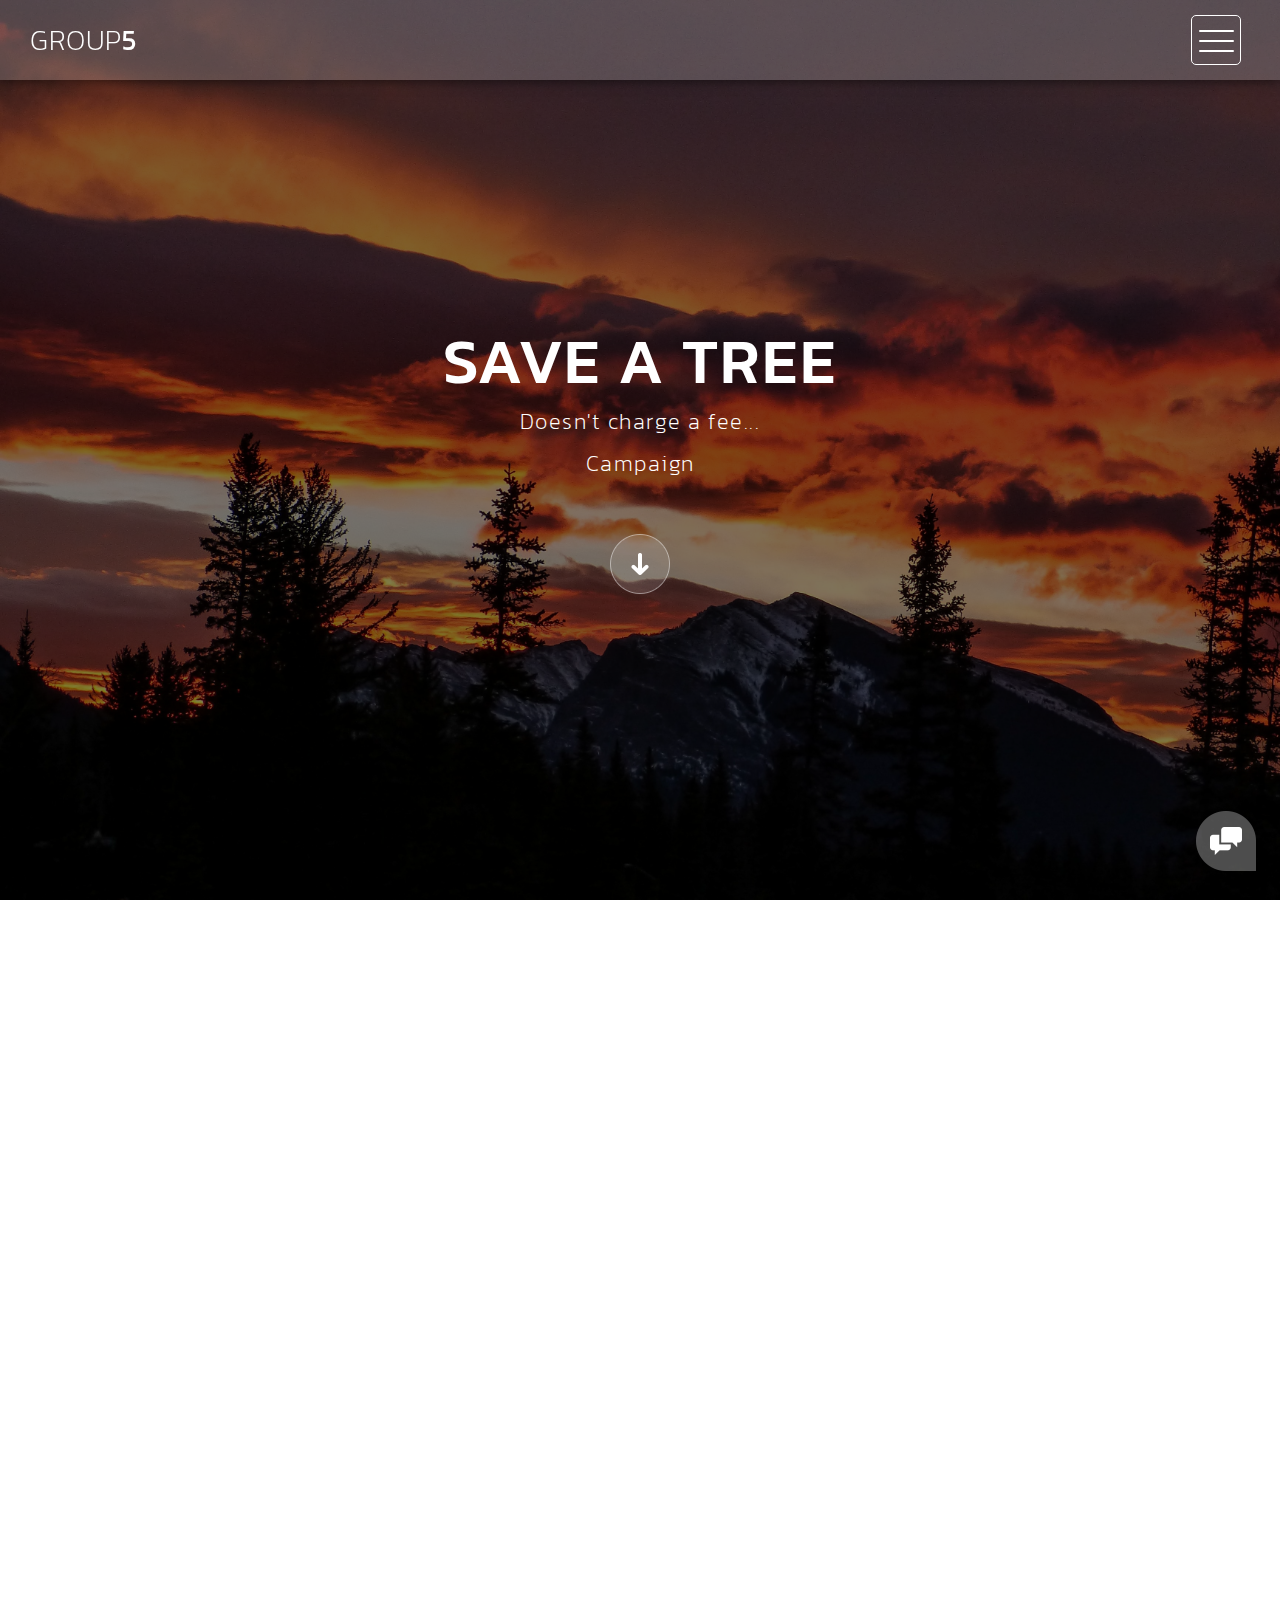
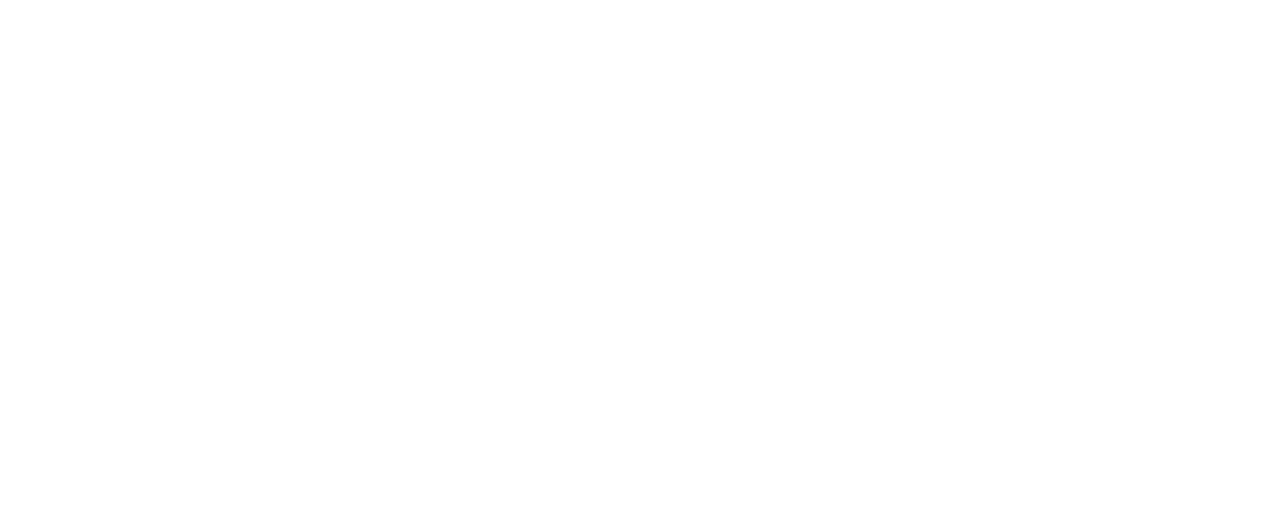
==== commit 8c29ac67: "update" ====
--- a/index.html
+++ b/index.html
@@ -36,7 +36,7 @@
         <div class="video-content">
             <div class="inner">
               <h1>Save a Tree</h1>
-              <p>(Doesn't charge a fee...)</p>
+              <p>Doesn't charge a fee...</p>
               <p>Campaign</p>
                 <div class="scroll-icon">
                     <a class="scrollTo" data-scrollTo="portfolio" href="#"><img src="img/scroll-icon.png" alt=""></a>
@@ -239,10 +239,10 @@
                       <a href="about1.html">About the Campaign</a>
                   </li>
                   <li>
-                      <a href="#">Messages by our contributors</a>
+                      <a href="#">The Team</a>
                   </li>
               </ul>
-              <p>- One Tree - Several Lives -</p>
+              <p>~ One Tree ~ Several Lives ~</p>
           </div>
         </div>
       </div>
--- a/css/templatemo-style.css
+++ b/css/templatemo-style.css
@@ -828,7 +828,7 @@
 .more-about-us .content {
   background-color: rgba(0,0,0,0.8);
   text-align: left;
-  padding: 150px 60px;
+  padding: 100px 50px;
   color: #fff;
 }
 
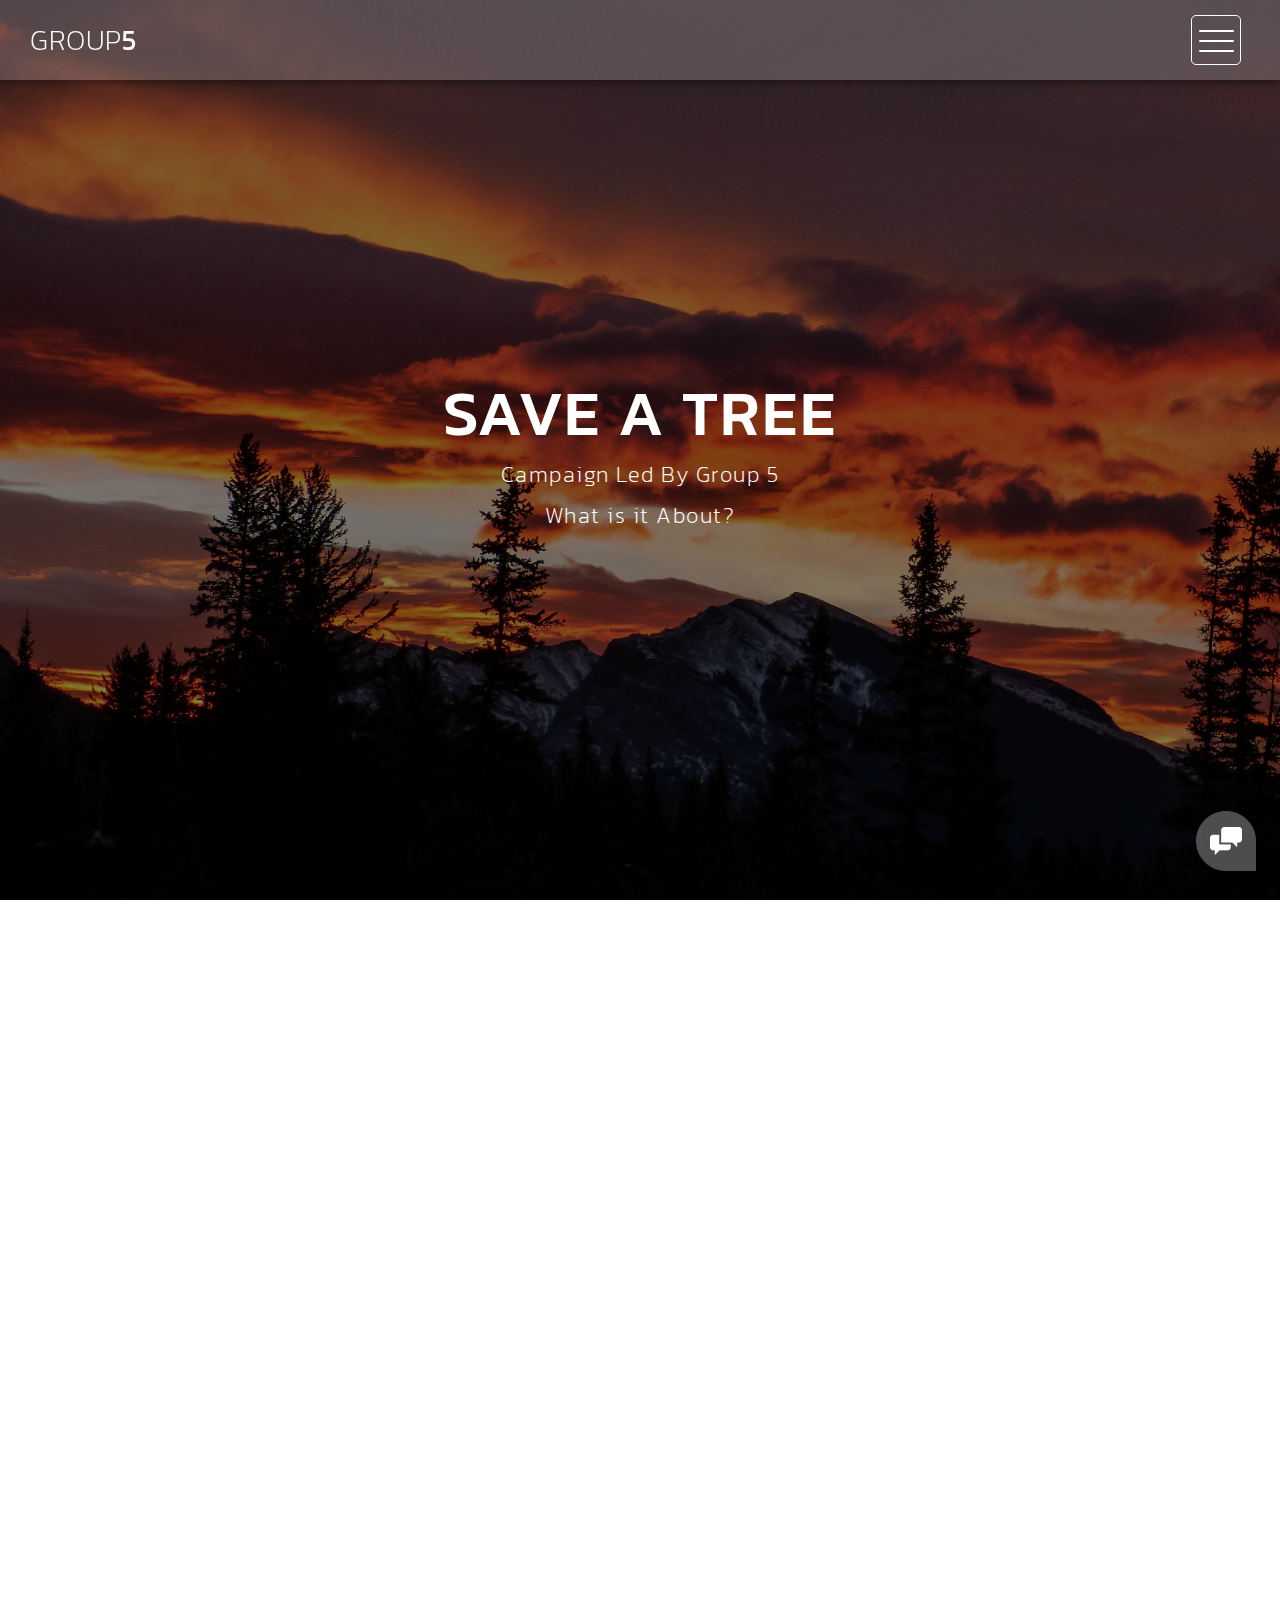
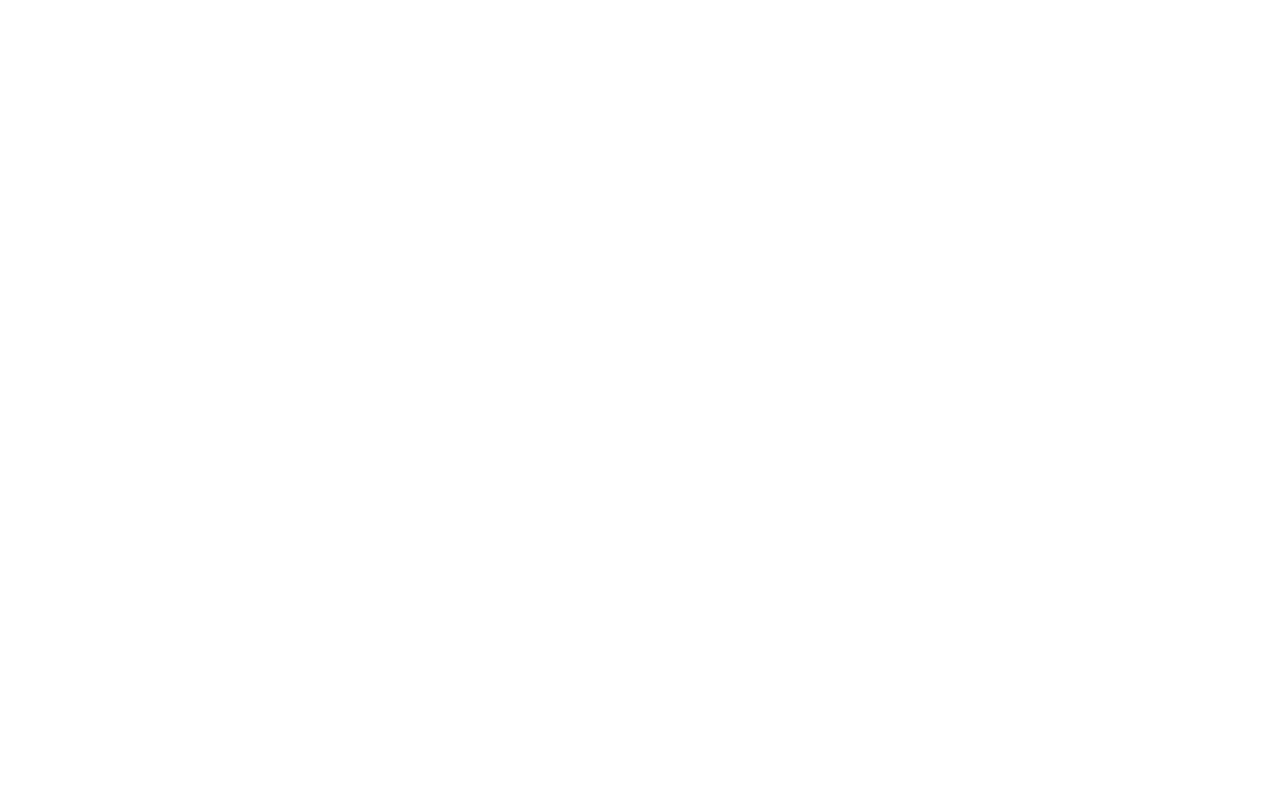
==== commit 8accdc24: "final" ====
--- a/index.html
+++ b/index.html
@@ -36,143 +36,75 @@
         <div class="video-content">
             <div class="inner">
               <h1>Save a Tree</h1>
-              <p>Doesn't charge a fee...</p>
-              <p>Campaign</p>
-                <div class="scroll-icon">
-                    <a class="scrollTo" data-scrollTo="portfolio" href="#"><img src="img/scroll-icon.png" alt=""></a>
-                </div>    
+              <p>Campaign Led By Group 5</p>
+              <p>What is it About?</p>    
             </div>
         </div>
     </div>
 
 
-    <div class="grid-portfolio" id="portfolio">
+
+    <div class="services">
         <div class="container">
-            <div class="row">
-                <div class="col-md-4 col-sm-6">
-                    <div class="portfolio-item">
-                        <div class="thumb">
-                            <a href="img/big_portfolio_item_4.png" data-lightbox="image-1"><div class="hover-effect">
-                                <div class="hover-content">
-                                    <h1>Someone's <em>Name</em></h1>
-                                    <p>Awesome Subtittle Goes Here</p>
-                                </div>
-                            </div></a>
-                            <div class="image">
-                                <img src="img/big_portfolio_item_4.png">
-                            </div>
-                        </div>
+            <div class="col-md-4 col-sm-6">
+                <div class="service-item">
+                    <div class="icon">
+                        <img src="img/13.png" alt="">
                     </div>
-                </div>
-                <div class="col-md-4 col-sm-6">
-                    <div class="portfolio-item">
-                        <div class="thumb">
-                            <a href="img/big_portfolio_item_2.png" data-lightbox="image-1"><div class="hover-effect">
-                                <div class="hover-content">
-                                    <h1>Someone's <em>Name</em></h1>
-                                    <p>Awesome Subtittle Goes Here</p>
-                                </div>
-                            </div></a>
-                            <div class="image">
-                                <img src="img/big_portfolio_item_2.png">
-                            </div>
-                        </div>
-                    </div>
-                </div>
-                <div class="col-md-4 col-sm-6">
-                    <div class="portfolio-item">
-                        <div class="thumb">
-                            <a href="img/big_portfolio_item_3.png" data-lightbox="image-1"><div class="hover-effect">
-                                <div class="hover-content">
-                                    <h1>Someone's <em>Name</em></h1>
-                                    <p>Awesome Subtittle Goes Here</p>
-                                </div>
-                            </div></a>
-                            <div class="image">
-                                <img src="img/big_portfolio_item_3.png">
-                            </div>
-                        </div>
-                    </div>
-                </div>
-                <div class="col-md-4 col-sm-6">
-                    <div class="portfolio-item">
-                        <div class="thumb">
-                            <a href="img/big_portfolio_item_1.png" data-lightbox="image-1"><div class="hover-effect">
-                                <div class="hover-content">
-                                    <h1>Someone's <em>Name</em></h1>
-                                    <p>Awesome Subtittle Goes Here</p>
-                                </div>
-                            </div></a>
-                            <div class="image">
-                                <img src="img/big_portfolio_item_1.png">
-                            </div>
-                        </div>
-                    </div>
-                </div>
-                <div class="col-md-4 col-sm-6">
-                    <div class="portfolio-item">
-                        <div class="thumb">
-                            <a href="img/big_portfolio_item_5.png" data-lightbox="image-1"><div class="hover-effect">
-                                <div class="hover-content">
-                                    <h1>Someone's <em>Name</em></h1>
-                                    <p>Awesome Subtittle Goes Here</p>
-                                </div>
-                            </div></a>
-                            <div class="image">
-                                <img src="img/big_portfolio_item_5.png">
-                            </div>
-                        </div>
-                    </div>
-                </div>
-                <div class="col-md-4 col-sm-6">
-                    <div class="portfolio-item">
-                        <div class="thumb">
-                            <a href="img/big_portfolio_item_6.png" data-lightbox="image-1"><div class="hover-effect">
-                                <div class="hover-content">
-                                    <h1>Someone's <em>Name</em></h1>
-                                    <p>Awesome Subtittle Goes Here</p>
-                                </div>
-                            </div></a>
-                            <div class="image">
-                                <img src="img/big_portfolio_item_6.png">
-                            </div>
-                        </div>
-                    </div>
-                </div>
-                <div class="col-md-4 col-sm-6">
-                    <div class="portfolio-item">
-                        <div class="thumb">
-                            <a href="img/big_portfolio_item_7.png" data-lightbox="image-1"><div class="hover-effect">
-                                <div class="hover-content">
-                                    <h1>Someone's <em>Name</em></h1>
-                                    <p>Awesome Subtittle Goes Here</p>
-                                </div>
-                            </div></a>
-                            <div class="image">
-                                <img src="img/big_portfolio_item_7.png">
-                            </div>
-                        </div>
-                    </div>
-                </div>
-                <div class="col-md-4 col-sm-6">
-                    <div class="portfolio-item">
-                        <div class="thumb">
-                            <a href="img/big_portfolio_item_8.png" data-lightbox="image-1"><div class="hover-effect">
-                                <div class="hover-content">
-                                    <h1>Someone's <em>Name</em></h1>
-                                    <p>Awesome Subtittle Goes Here</p>
-                                </div>
-                            </div></a>
-                            <div class="image">
-                                <img src="img/big_portfolio_item_8.png">
-                            </div>
-                        </div>
+                    <div class="text">
+                        <h4>SDG Goal 13</h4>
+                        <p>SDG 13 aims to reduce greenhouse gas emissions and drive adaptation actions. Strong synergies between SDG 13 and forests can drive investment in sustainable forest management, restoration and conservation.</p>
                     </div>
                 </div>
             </div>
-            
+            <div class="col-md-4 col-sm-6">
+                <div class="service-item">
+                    <div class="icon">
+                        <img src="3r.jpg" alt="">
+                    </div>
+                    <div class="text">
+                        <h4>6R's</h4>
+                        <p>When we apply the 6 Rs to their lives we promote sustainable practices. We must make the conscious effort to do so. </p>
+                    </div>
+                </div>
+            </div>
+            <div class="col-md-4 col-sm-6">
+                <div class="service-item">
+                    <div class="icon">
+                        <img src="img/15.png" alt="">
+                    </div>
+                    <div class="text">
+                        <h4>SDG Goal 15</h4>
+                        <p>SDG 15 aims to “<b>protect, restore and promote sustainable use</b> of terrestrial ecosystems, sustainably manage forests, combat desertification, and halt and reverse land degradation and halt biodiversity loss”.</p>
+                    </div>
+                </div>
+            </div>
+            </div>
         </div>
     </div>
+
+
+    <div class="more-about-us">
+        <div class="container">
+            <div class="col-md-5 col-md-offset-7">
+                <div class="content">
+                    <h1>Save A Tree</h1>
+                    <h2>Campaign</h2>
+                    <span> </span>
+                    <p>The Save a Tree campaign is a noble initiative taken up by The <i>members of Group 5 for their GST project</i> which aims to advocate Enviornment Protection. 
+                    <br><br>We not only promote planting new trees, but also trying to <b>save and nurture the small saplings</b> of life near you. 
+                    We hope to inspire people to take continued care of the plants near them by watering them, giving them manure etc regularly.
+                    <br><br>Join the cause today! <br>Mail us your picture with the plant you saved at saveatree.gst.amity46@gmail.com.
+                    </p>
+                    <div class="simple-btn">
+                        <a href="Contributions.html">See the Contributions!</a>
+                    </div>
+                </div>
+            </div>
+        </div>
+    </div>
+
+
 
 
     <footer>
@@ -236,10 +168,10 @@
           <div class="main-menu">
               <ul>
                   <li>
-                      <a href="about1.html">About the Campaign</a>
+                      <a href="Contributions.html">Contributions</a>
                   </li>
                   <li>
-                      <a href="#">The Team</a>
+                      <a href="team.html">The Team</a>
                   </li>
               </ul>
               <p>~ One Tree ~ Several Lives ~</p>
--- a/css/templatemo-style.css
+++ b/css/templatemo-style.css
@@ -29,6 +29,27 @@
 .scaling {
   background-image: url(../option3.jpg);
   background-size: cover;
+}
+
+.page-heading-team {
+  background-color: rgb(41, 41, 41);
+  background-repeat: no-repeat;
+  background-size: cover;
+  background-position: center center;
+  width: 100%;
+  text-align: left;
+}
+
+.page-heading-team .heading-content h1 {
+  font-size: 32px;
+  text-transform: uppercase;
+  color: rgb(219, 219, 219);
+  letter-spacing: 1px;
+  background-color: rgb(49, 49, 49);
+  display: inline-block;
+  margin-bottom: 0;
+  margin-top: 140px;
+  padding: 20px 60px;
 }
 
 .page-heading {
@@ -317,14 +338,15 @@
   padding-right: 0px;
 }
 
-
-.portfolio-item img {
-  width: 100%;
+.portfolio-item .test img {
+  width: 100%;  
   overflow: hidden;
 }
+
 
 .portfolio-item .thumb {
   position: relative;
+  
 }
 
 
@@ -382,9 +404,6 @@
   opacity: 1;
   transform: translateY(0);
  }
-
-
-
 
 .popup-icon {
   position: fixed;
